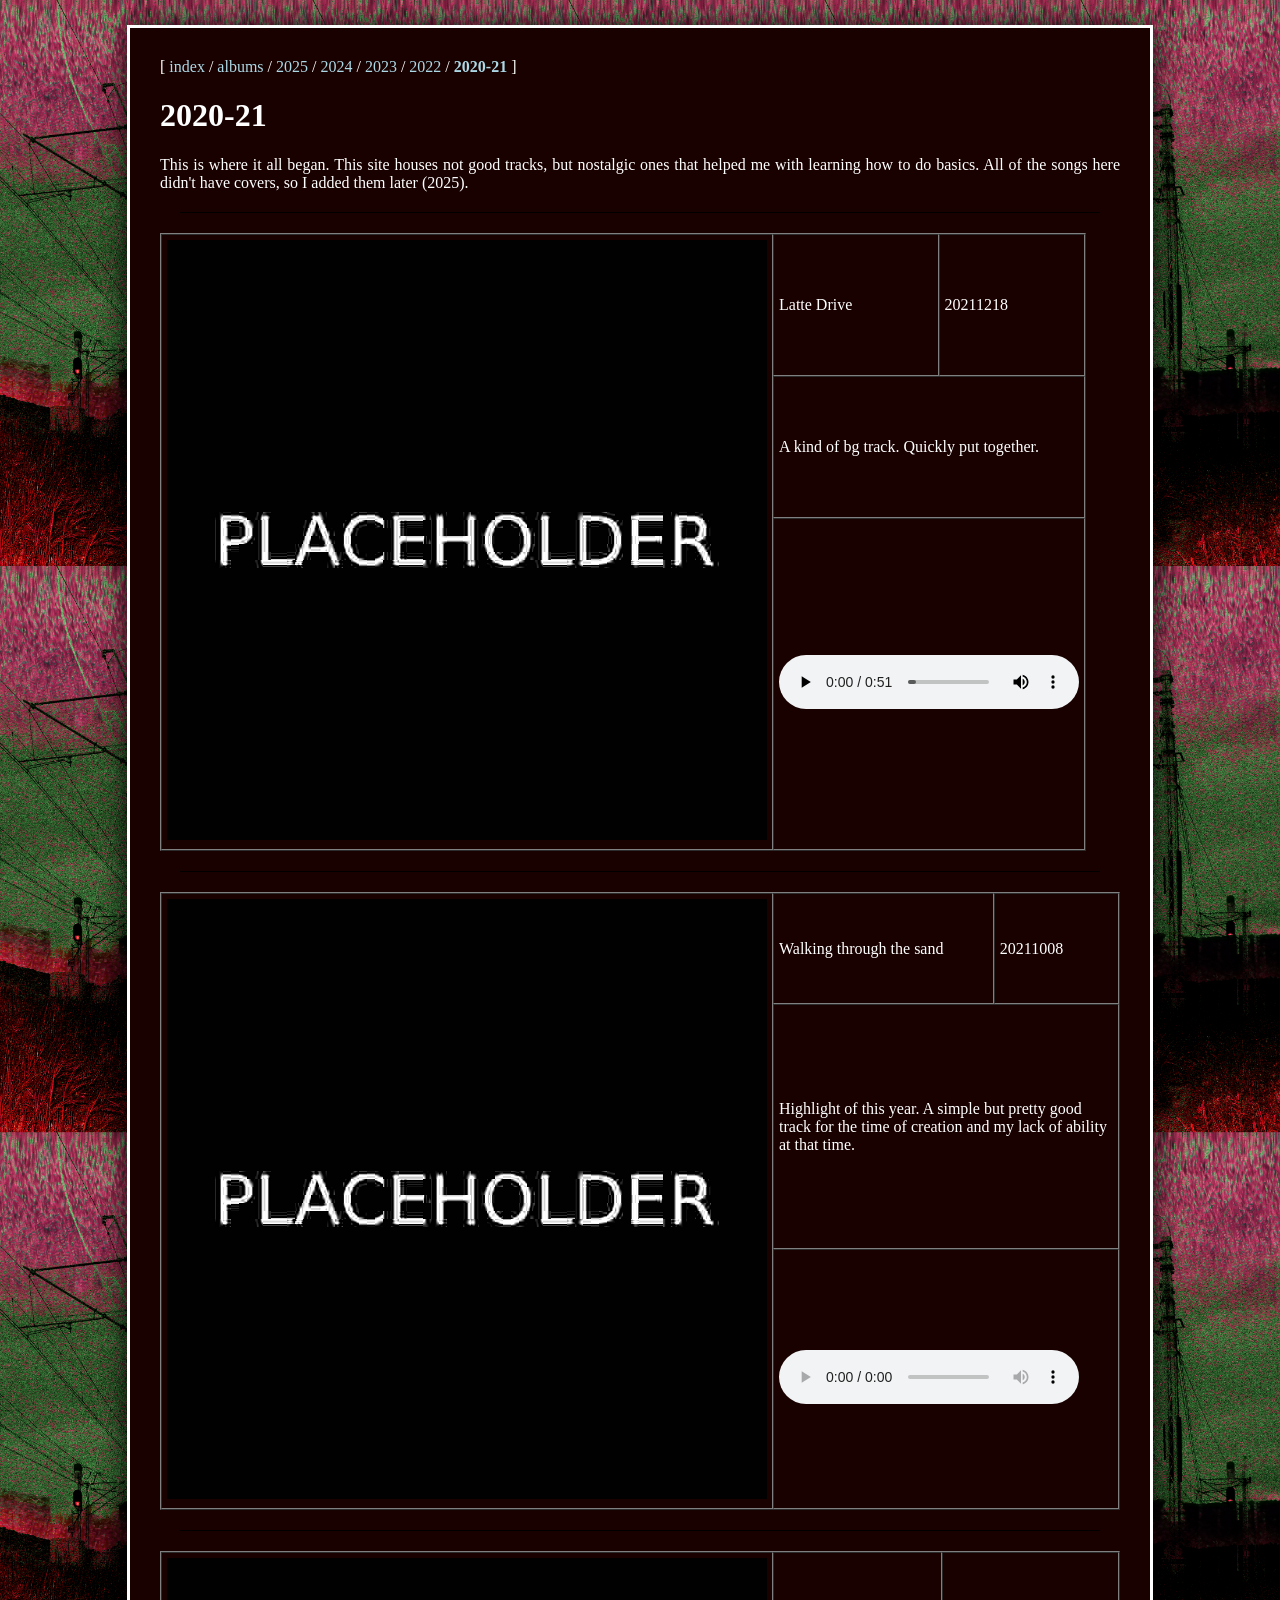
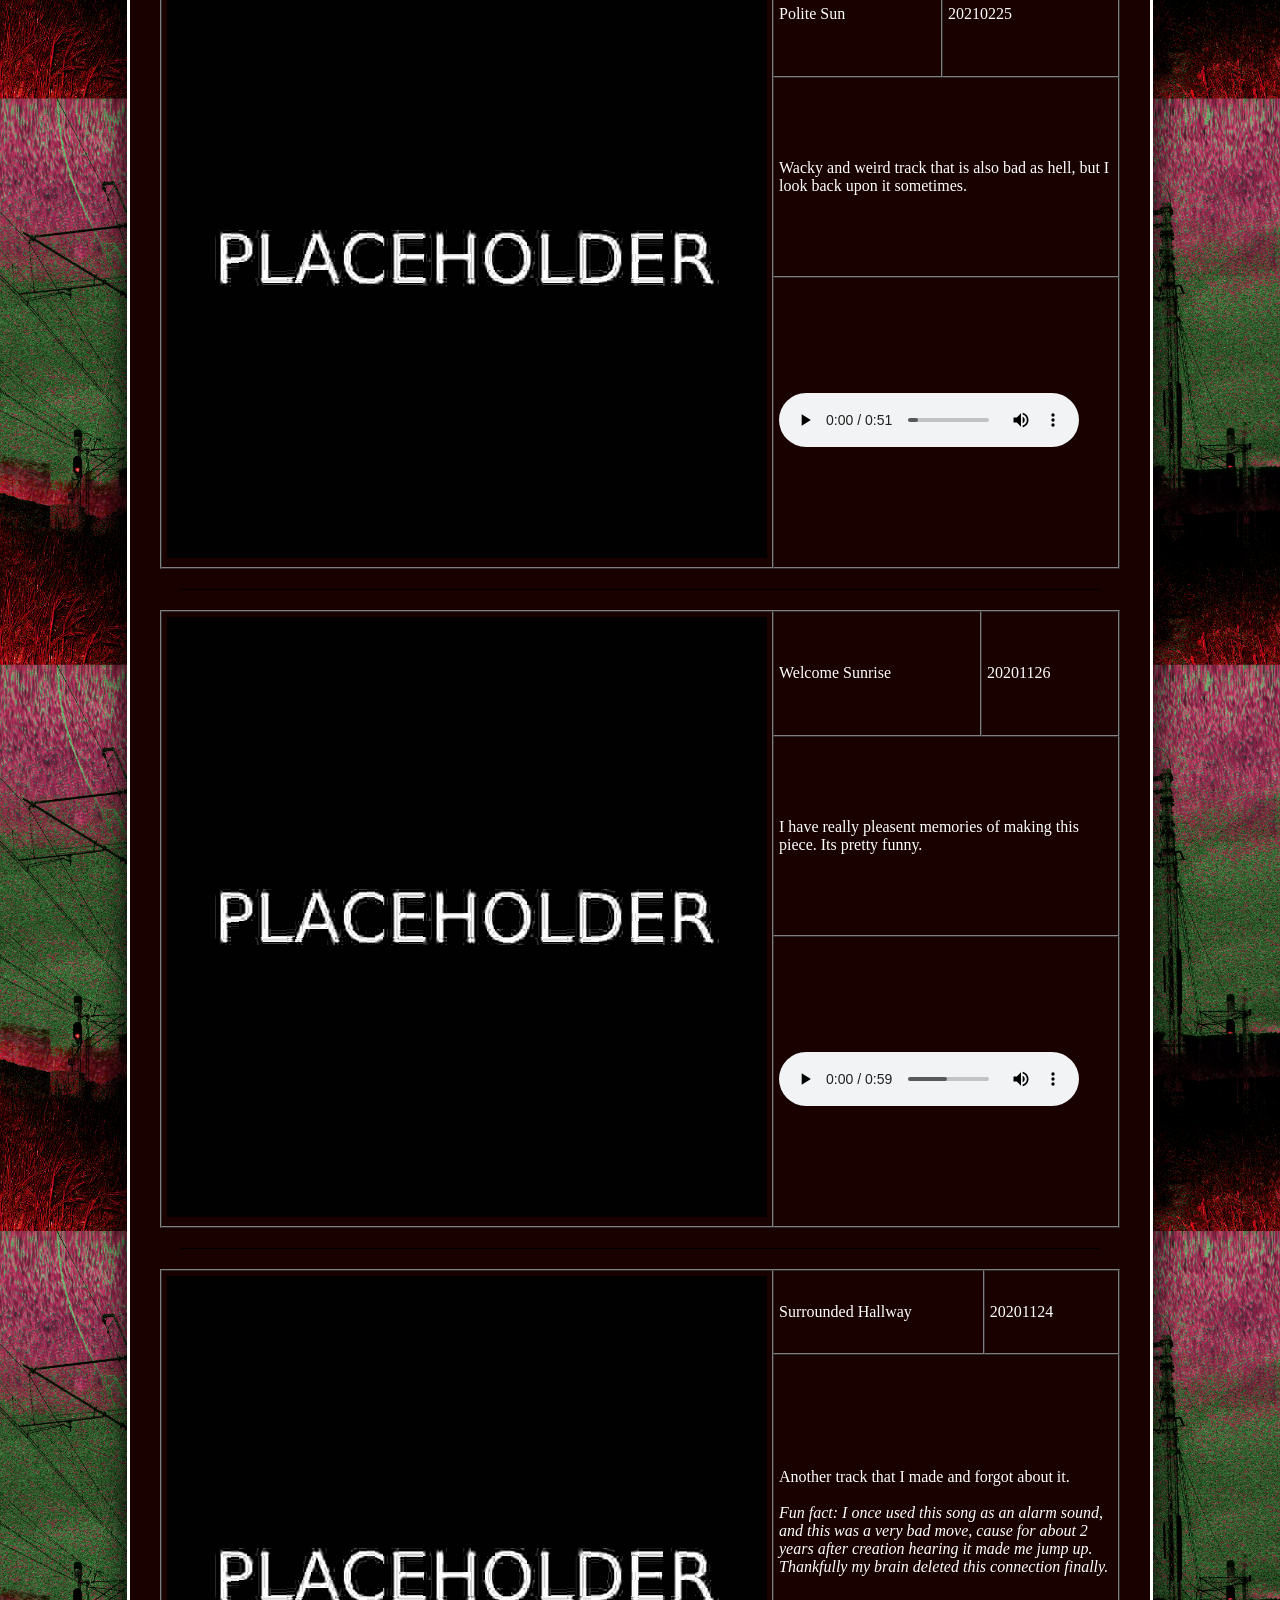
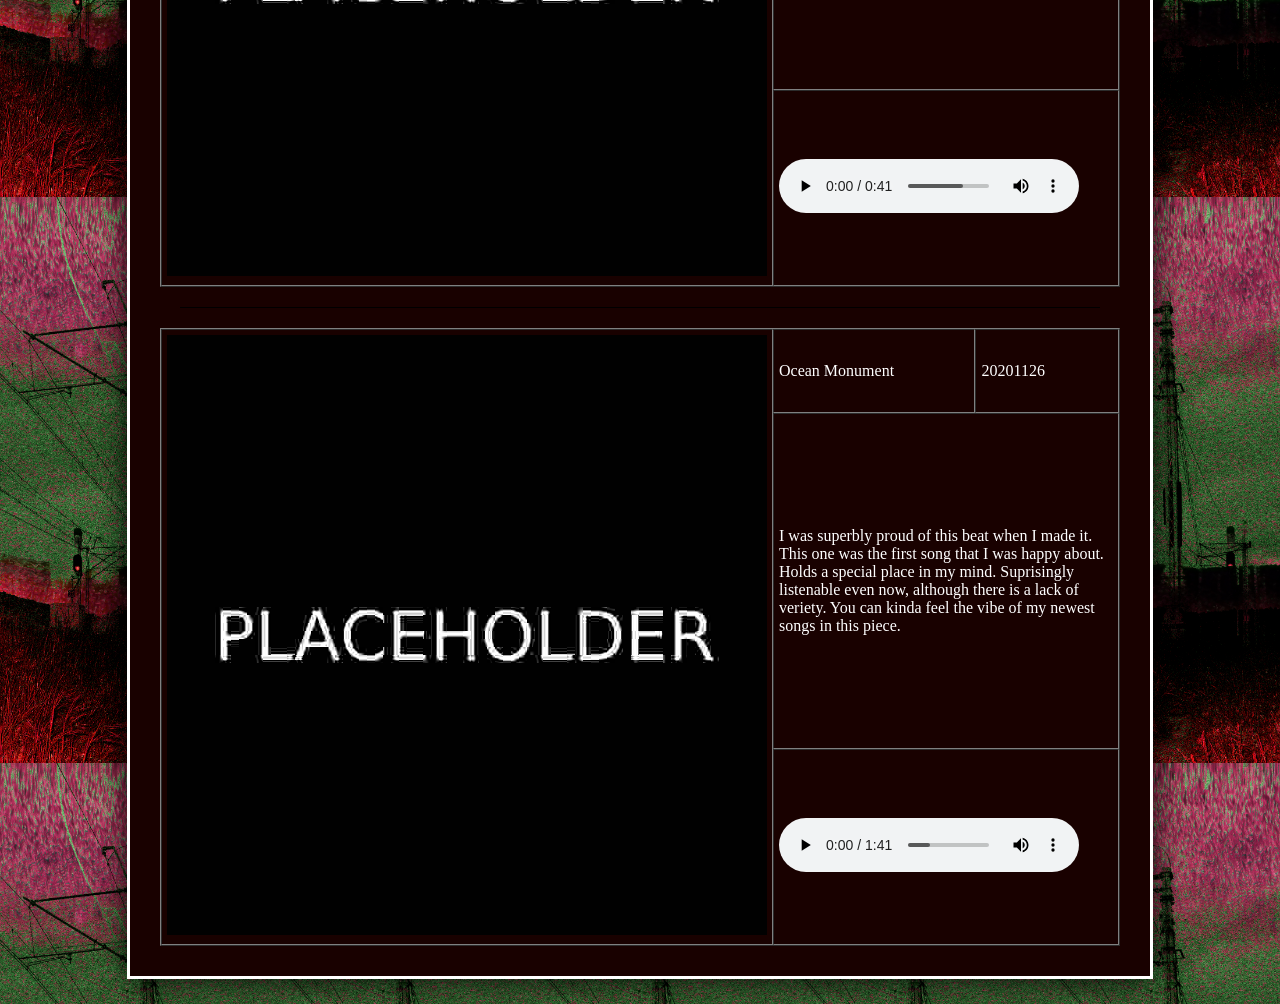
==== 2021.html @ aa11f35a "update" ====
<!doctype html>
<html class="no-js" lang="">
    <head>
        <meta charset="utf-8">
        <meta http-equiv="x-ua-compatible" content="ie=edge">
        <title>2025 Music</title>
        <meta name="description" content="">
        <meta name="viewport" content="width=device-width, initial-scale=1">

        <link rel="apple-touch-icon" href="/apple-touch-icon.png">
        <link rel="stylesheet" href="years.css">
        <!-- Place favicon.ico in the root directory -->

    </head>

    <style>
     body { background-image: url("/bg/21.jpg"); background-repeat: repeat; background-size: 20% auto; }
     #container { background-color: #190100; }
    </style>

    <body>
        <div id="container">
            <div id="nav">
                [ <a href="/index.html">index</a> /
                <a href="/albums.html">albums</a> /
                <a href="/2025.html">2025</a> /
                <a href="/2024.html">2024</a> /
                <a href="/2023.html">2023</a> /
                <a href="/2022.html">2022</a> /
                <a href="/2021.html"><b>2020-21</b></a> ]
            </div>

            <div id="header"><h1>2020-21</h1></div>
            <p id="thoughts">This is where it all began. This site houses not good tracks, but nostalgic ones that helped me with learning how to do basics. All of the songs here didn't have covers, so I added them later (2025).</p>

            <hr>

            <table border="1" cellspacing="0" cellpadding="5" id="db">
                <tr><td rowspan="3"><img src="/covers/placeholder.jpg" width="600" height="600"></td>
                    <td>Latte Drive</td>
                    <td>20211218</td></tr>
                <tr><td colspan="2">A kind of bg track. Quickly put together.</td></tr>
                <tr><td colspan="2">
                    <audio controls>
                        <source src="/songs/2021/ld.wav" type="audio/mpeg">
                        Audio not working.
                    </audio>
                </td></tr>
            </table>

            <hr>

            <table border="1" cellspacing="0" cellpadding="5">
                <tr><td rowspan="3"><img src="/covers/placeholder.jpg" width="600" height="600"></td>
                    <td>Walking through the sand</td>
                    <td>20211008</td></tr>
                <tr><td colspan="2">Highlight of this year. A simple but pretty good track for the time of creation and my lack of ability at that time.</td></tr>
                <tr><td colspan="2">
                    <audio controls>
                        <source src="/songs/2021/wtts.wav" type="audio/mpeg">
                        Audio not working.
                    </audio>
                </td></tr>
            </table>

            <hr>

            <table border="1" cellspacing="0" cellpadding="5">
                <tr><td rowspan="3"><img src="/covers/placeholder.jpg" width="600" height="600"></td>
                    <td>Polite Sun</td>
                    <td>20210225</td></tr>
                <tr><td colspan="2">Wacky and weird track that is also bad as hell, but I look back upon it sometimes.</td></tr>
                <tr><td colspan="2">
                    <audio controls>
                        <source src="/songs/2021/ps.mp3" type="audio/mpeg">
                        Audio not working.
                    </audio>
                </td></tr>
            </table>

            <hr>

            <table border="1" cellspacing="0" cellpadding="5">
                <tr><td rowspan="3"><img src="/covers/placeholder.jpg" width="600" height="600"></td>
                    <td>Welcome Sunrise</td>
                    <td>20201126</td></tr>
                <tr><td colspan="2">I have really pleasent memories of making this piece. Its pretty funny.</td></tr>
                <tr><td colspan="2">
                    <audio controls>
                        <source src="/songs/2021/ws.mp3" type="audio/mpeg">
                        Audio not working.
                    </audio>
                </td></tr>
            </table>

            <hr>

            <table border="1" cellspacing="0" cellpadding="5">
                <tr><td rowspan="3"><img src="/covers/placeholder.jpg" width="600" height="600"></td>
                    <td>Surrounded Hallway</td>
                    <td>20201124</td></tr>
                <tr><td colspan="2">Another track that I made and forgot about it.<br><br><em>Fun fact: I once used this song as an alarm sound, and this was a very bad move, cause for about 2 years after creation hearing it made me jump up. Thankfully my brain deleted this connection finally.</em></td></tr>
                <tr><td colspan="2">
                    <audio controls>
                        <source src="/songs/2021/sh.mp3" type="audio/mpeg">
                        Audio not working.
                    </audio>
                </td></tr>
            </table>

            <hr>

            <table border="1" cellspacing="0" cellpadding="5">
                <tr><td rowspan="3"><img src="/covers/placeholder.jpg" width="600" height="600"></td>
                    <td>Ocean Monument</td>
                    <td>20201126</td></tr>
                <tr><td colspan="2">I was superbly proud of this beat when I made it. This one was the first song that I was happy about. Holds a special place in my mind. Suprisingly listenable even now, although there is a lack of veriety. You can kinda feel the vibe of my newest songs in this piece.</td></tr>
                <tr><td colspan="2">
                    <audio controls>
                        <source src="/songs/2021/om.mp3" type="audio/mpeg">
                        Audio not working.
                    </audio>
                </td></tr>
            </table>
        </div>
    </body>
</html>
---- years.css ----
html, body, div { margin: 0; padding: 0; border: 0 none; }
#container { width: 960px; padding: 30px; margin: 25px auto; background-color: black; color: white; border: 3px solid #fff; box-shadow: 0 0 30px 0 black; }
body { background-image: url("./kirby1.jpg"); background-repeat: repeat; }
hr { border: 0; border-top: 1px solid black; margin: 20px; }

#thoughts { text-align: justify; }
a { text-decoration: none; color: lightblue; }
a:hover { font-style: italic; }
a:visited { color: lightblue; text-decoration: inherit; }
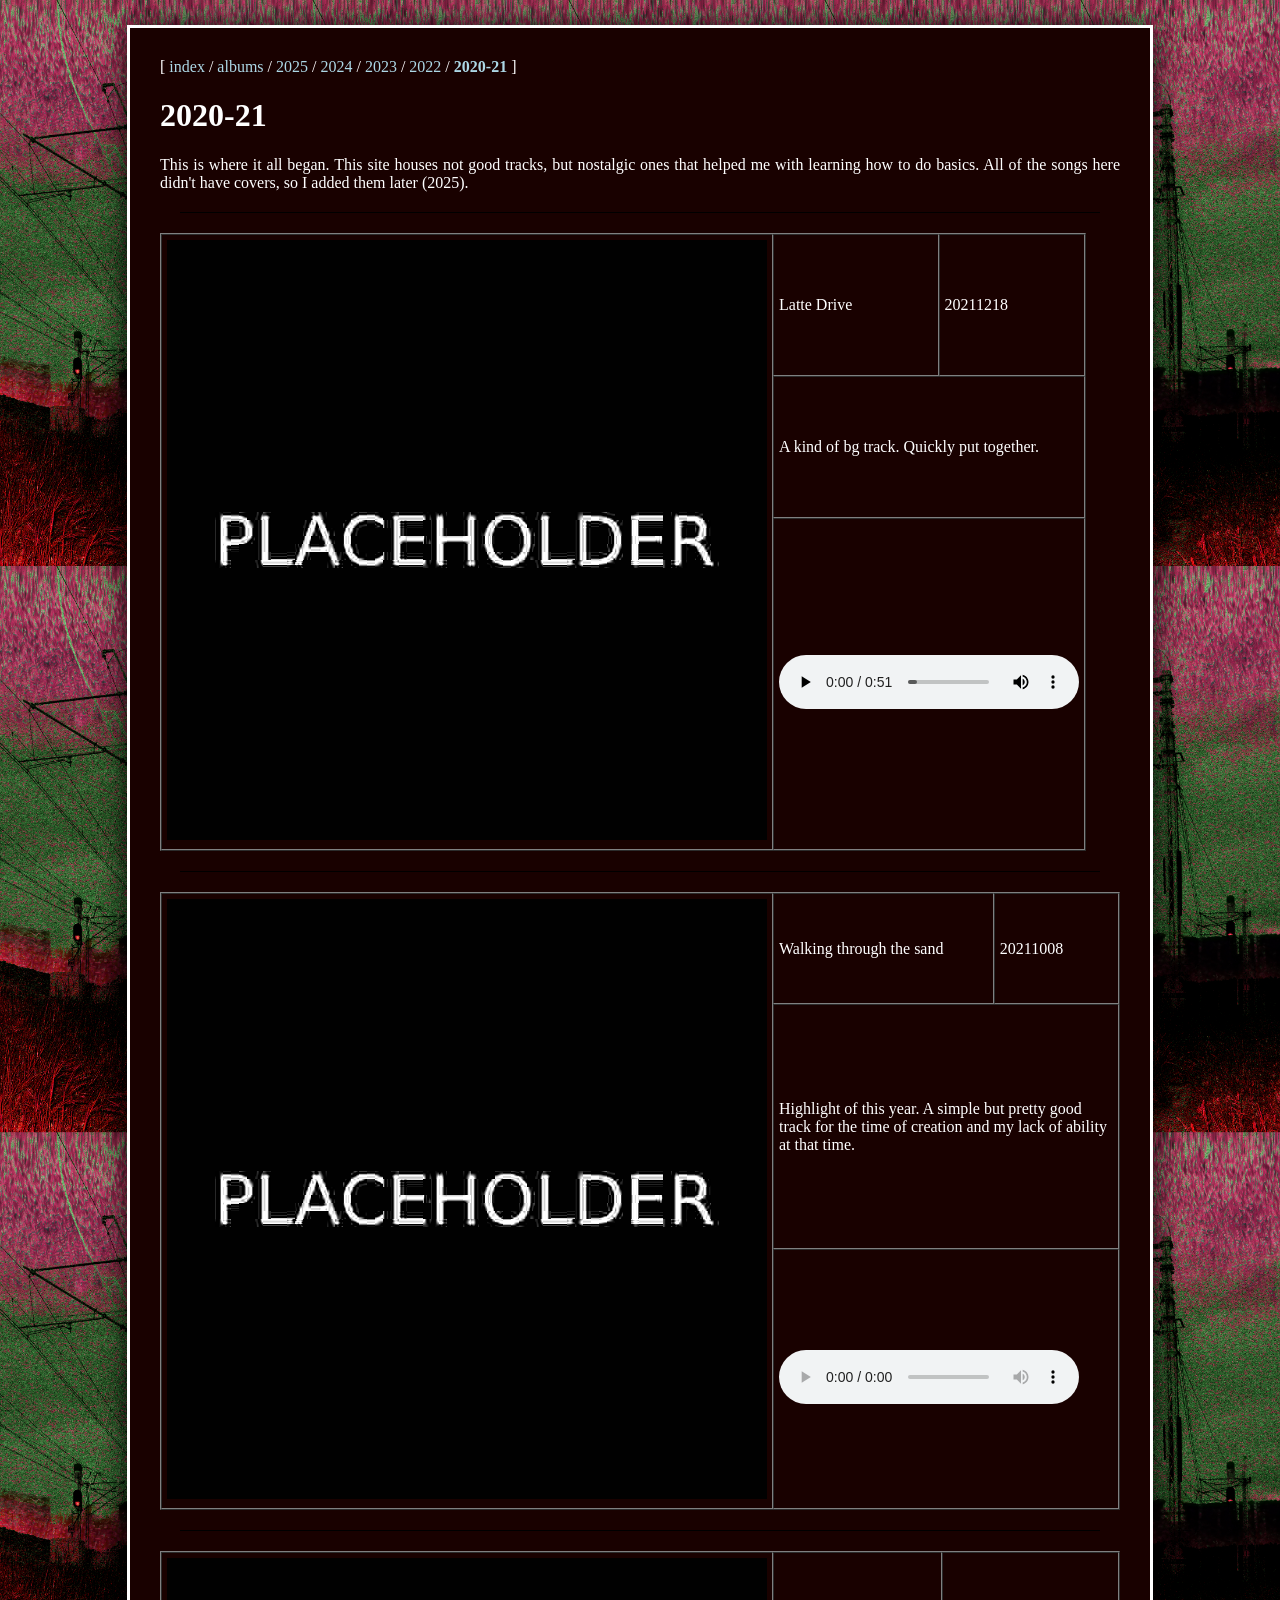
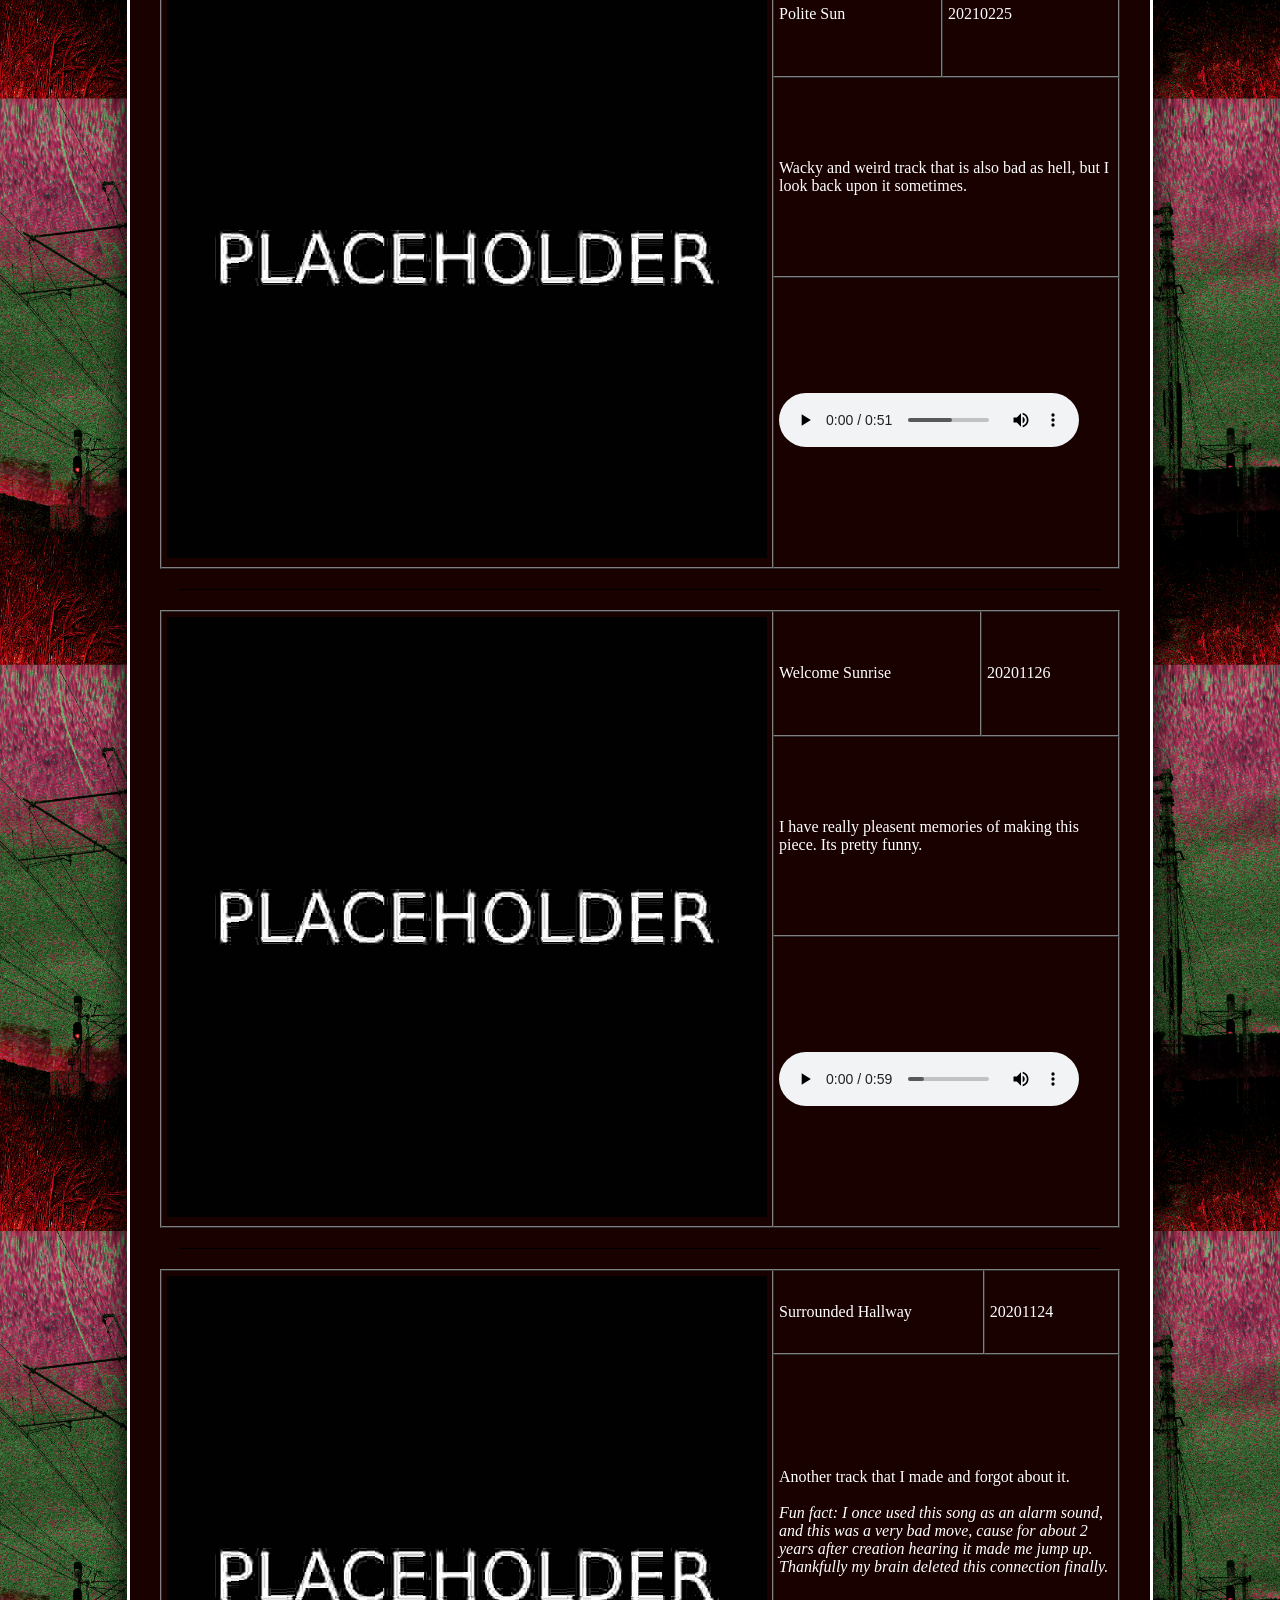
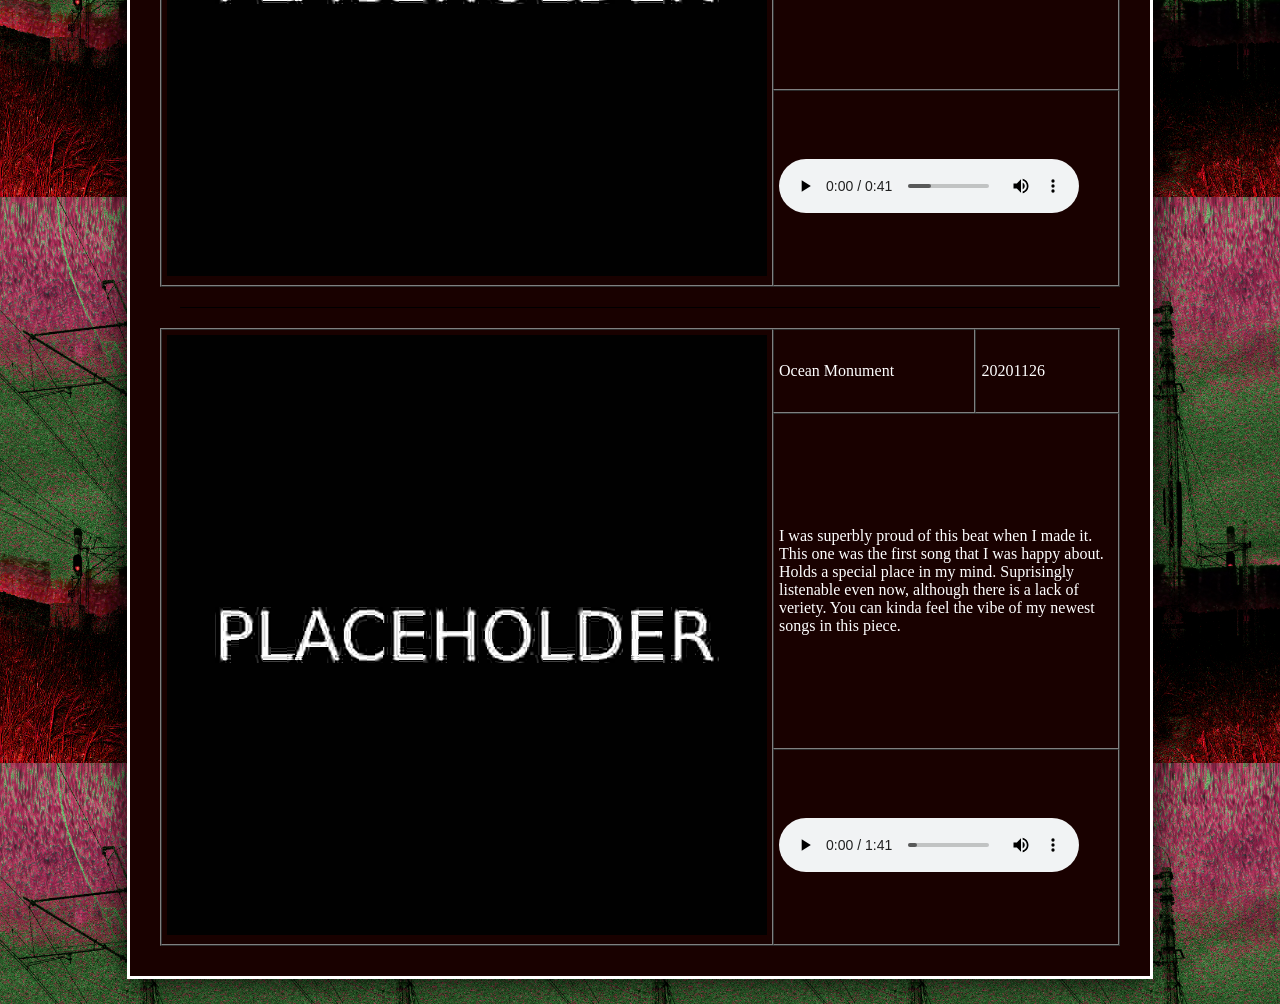
==== commit 5406449a: "fix" ====
--- a/2021.html
+++ b/2021.html
@@ -21,13 +21,13 @@
     <body>
         <div id="container">
             <div id="nav">
-                [ <a href="/index.html">index</a> /
-                <a href="/albums.html">albums</a> /
-                <a href="/2025.html">2025</a> /
-                <a href="/2024.html">2024</a> /
-                <a href="/2023.html">2023</a> /
-                <a href="/2022.html">2022</a> /
-                <a href="/2021.html"><b>2020-21</b></a> ]
+                [ <a href="./index.html">index</a> /
+                <a href="./albums.html">albums</a> /
+                <a href="./2025.html">2025</a> /
+                <a href="./2024.html">2024</a> /
+                <a href="./2023.html">2023</a> /
+                <a href="./2022.html">2022</a> /
+                <a href="./2021.html"><b>2020-21</b></a> ]
             </div>
 
             <div id="header"><h1>2020-21</h1></div>
@@ -36,13 +36,13 @@
             <hr>
 
             <table border="1" cellspacing="0" cellpadding="5" id="db">
-                <tr><td rowspan="3"><img src="/covers/placeholder.jpg" width="600" height="600"></td>
+                <tr><td rowspan="3"><img src="./covers/placeholder.jpg" width="600" height="600"></td>
                     <td>Latte Drive</td>
                     <td>20211218</td></tr>
                 <tr><td colspan="2">A kind of bg track. Quickly put together.</td></tr>
                 <tr><td colspan="2">
                     <audio controls>
-                        <source src="/songs/2021/ld.wav" type="audio/mpeg">
+                        <source src="./songs/2021/ld.wav" type="audio/mpeg">
                         Audio not working.
                     </audio>
                 </td></tr>
@@ -51,13 +51,13 @@
             <hr>
 
             <table border="1" cellspacing="0" cellpadding="5">
-                <tr><td rowspan="3"><img src="/covers/placeholder.jpg" width="600" height="600"></td>
+                <tr><td rowspan="3"><img src="./covers/placeholder.jpg" width="600" height="600"></td>
                     <td>Walking through the sand</td>
                     <td>20211008</td></tr>
                 <tr><td colspan="2">Highlight of this year. A simple but pretty good track for the time of creation and my lack of ability at that time.</td></tr>
                 <tr><td colspan="2">
                     <audio controls>
-                        <source src="/songs/2021/wtts.wav" type="audio/mpeg">
+                        <source src="./songs/2021/wtts.wav" type="audio/mpeg">
                         Audio not working.
                     </audio>
                 </td></tr>
@@ -66,13 +66,13 @@
             <hr>
 
             <table border="1" cellspacing="0" cellpadding="5">
-                <tr><td rowspan="3"><img src="/covers/placeholder.jpg" width="600" height="600"></td>
+                <tr><td rowspan="3"><img src="./covers/placeholder.jpg" width="600" height="600"></td>
                     <td>Polite Sun</td>
                     <td>20210225</td></tr>
                 <tr><td colspan="2">Wacky and weird track that is also bad as hell, but I look back upon it sometimes.</td></tr>
                 <tr><td colspan="2">
                     <audio controls>
-                        <source src="/songs/2021/ps.mp3" type="audio/mpeg">
+                        <source src="./songs/2021/ps.mp3" type="audio/mpeg">
                         Audio not working.
                     </audio>
                 </td></tr>
@@ -81,13 +81,13 @@
             <hr>
 
             <table border="1" cellspacing="0" cellpadding="5">
-                <tr><td rowspan="3"><img src="/covers/placeholder.jpg" width="600" height="600"></td>
+                <tr><td rowspan="3"><img src="./covers/placeholder.jpg" width="600" height="600"></td>
                     <td>Welcome Sunrise</td>
                     <td>20201126</td></tr>
                 <tr><td colspan="2">I have really pleasent memories of making this piece. Its pretty funny.</td></tr>
                 <tr><td colspan="2">
                     <audio controls>
-                        <source src="/songs/2021/ws.mp3" type="audio/mpeg">
+                        <source src="./songs/2021/ws.mp3" type="audio/mpeg">
                         Audio not working.
                     </audio>
                 </td></tr>
@@ -96,13 +96,13 @@
             <hr>
 
             <table border="1" cellspacing="0" cellpadding="5">
-                <tr><td rowspan="3"><img src="/covers/placeholder.jpg" width="600" height="600"></td>
+                <tr><td rowspan="3"><img src="./covers/placeholder.jpg" width="600" height="600"></td>
                     <td>Surrounded Hallway</td>
                     <td>20201124</td></tr>
                 <tr><td colspan="2">Another track that I made and forgot about it.<br><br><em>Fun fact: I once used this song as an alarm sound, and this was a very bad move, cause for about 2 years after creation hearing it made me jump up. Thankfully my brain deleted this connection finally.</em></td></tr>
                 <tr><td colspan="2">
                     <audio controls>
-                        <source src="/songs/2021/sh.mp3" type="audio/mpeg">
+                        <source src="./songs/2021/sh.mp3" type="audio/mpeg">
                         Audio not working.
                     </audio>
                 </td></tr>
@@ -111,13 +111,13 @@
             <hr>
 
             <table border="1" cellspacing="0" cellpadding="5">
-                <tr><td rowspan="3"><img src="/covers/placeholder.jpg" width="600" height="600"></td>
+                <tr><td rowspan="3"><img src="./covers/placeholder.jpg" width="600" height="600"></td>
                     <td>Ocean Monument</td>
                     <td>20201126</td></tr>
                 <tr><td colspan="2">I was superbly proud of this beat when I made it. This one was the first song that I was happy about. Holds a special place in my mind. Suprisingly listenable even now, although there is a lack of veriety. You can kinda feel the vibe of my newest songs in this piece.</td></tr>
                 <tr><td colspan="2">
                     <audio controls>
-                        <source src="/songs/2021/om.mp3" type="audio/mpeg">
+                        <source src="./songs/2021/om.mp3" type="audio/mpeg">
                         Audio not working.
                     </audio>
                 </td></tr>
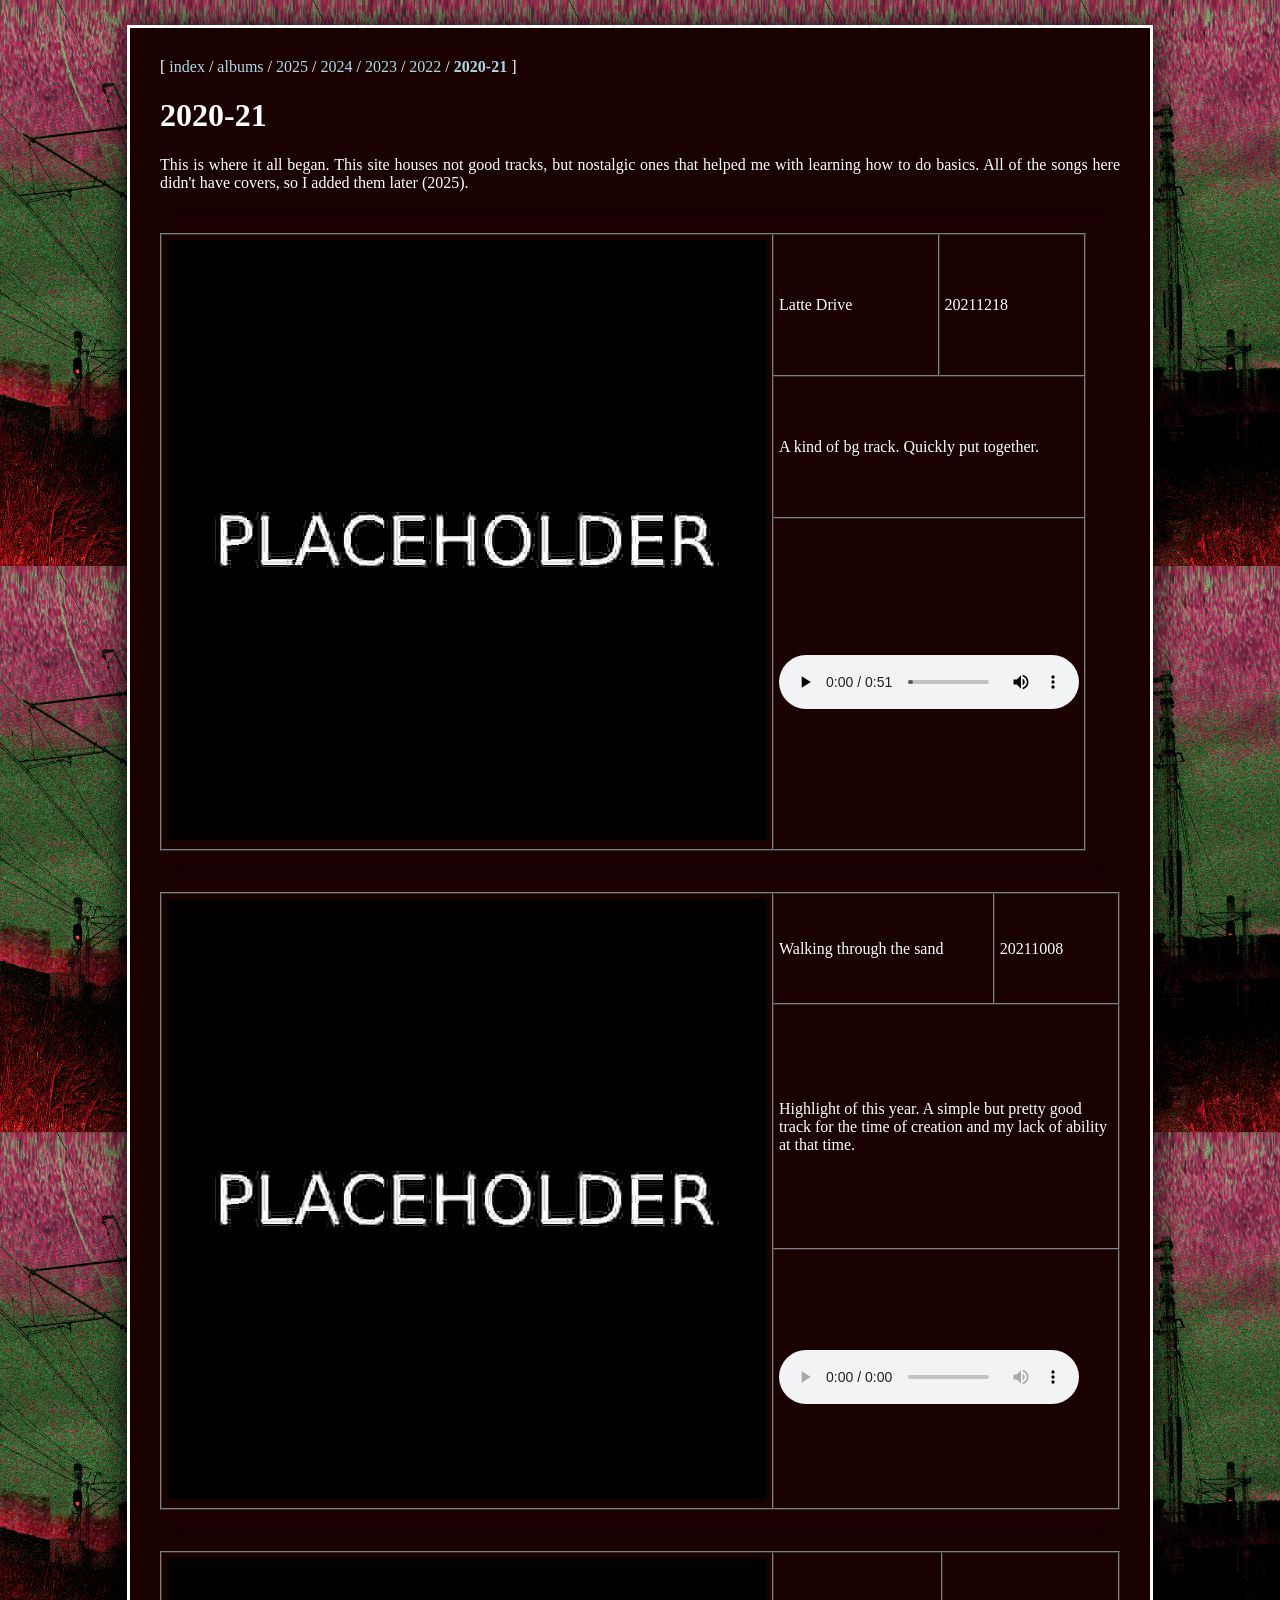
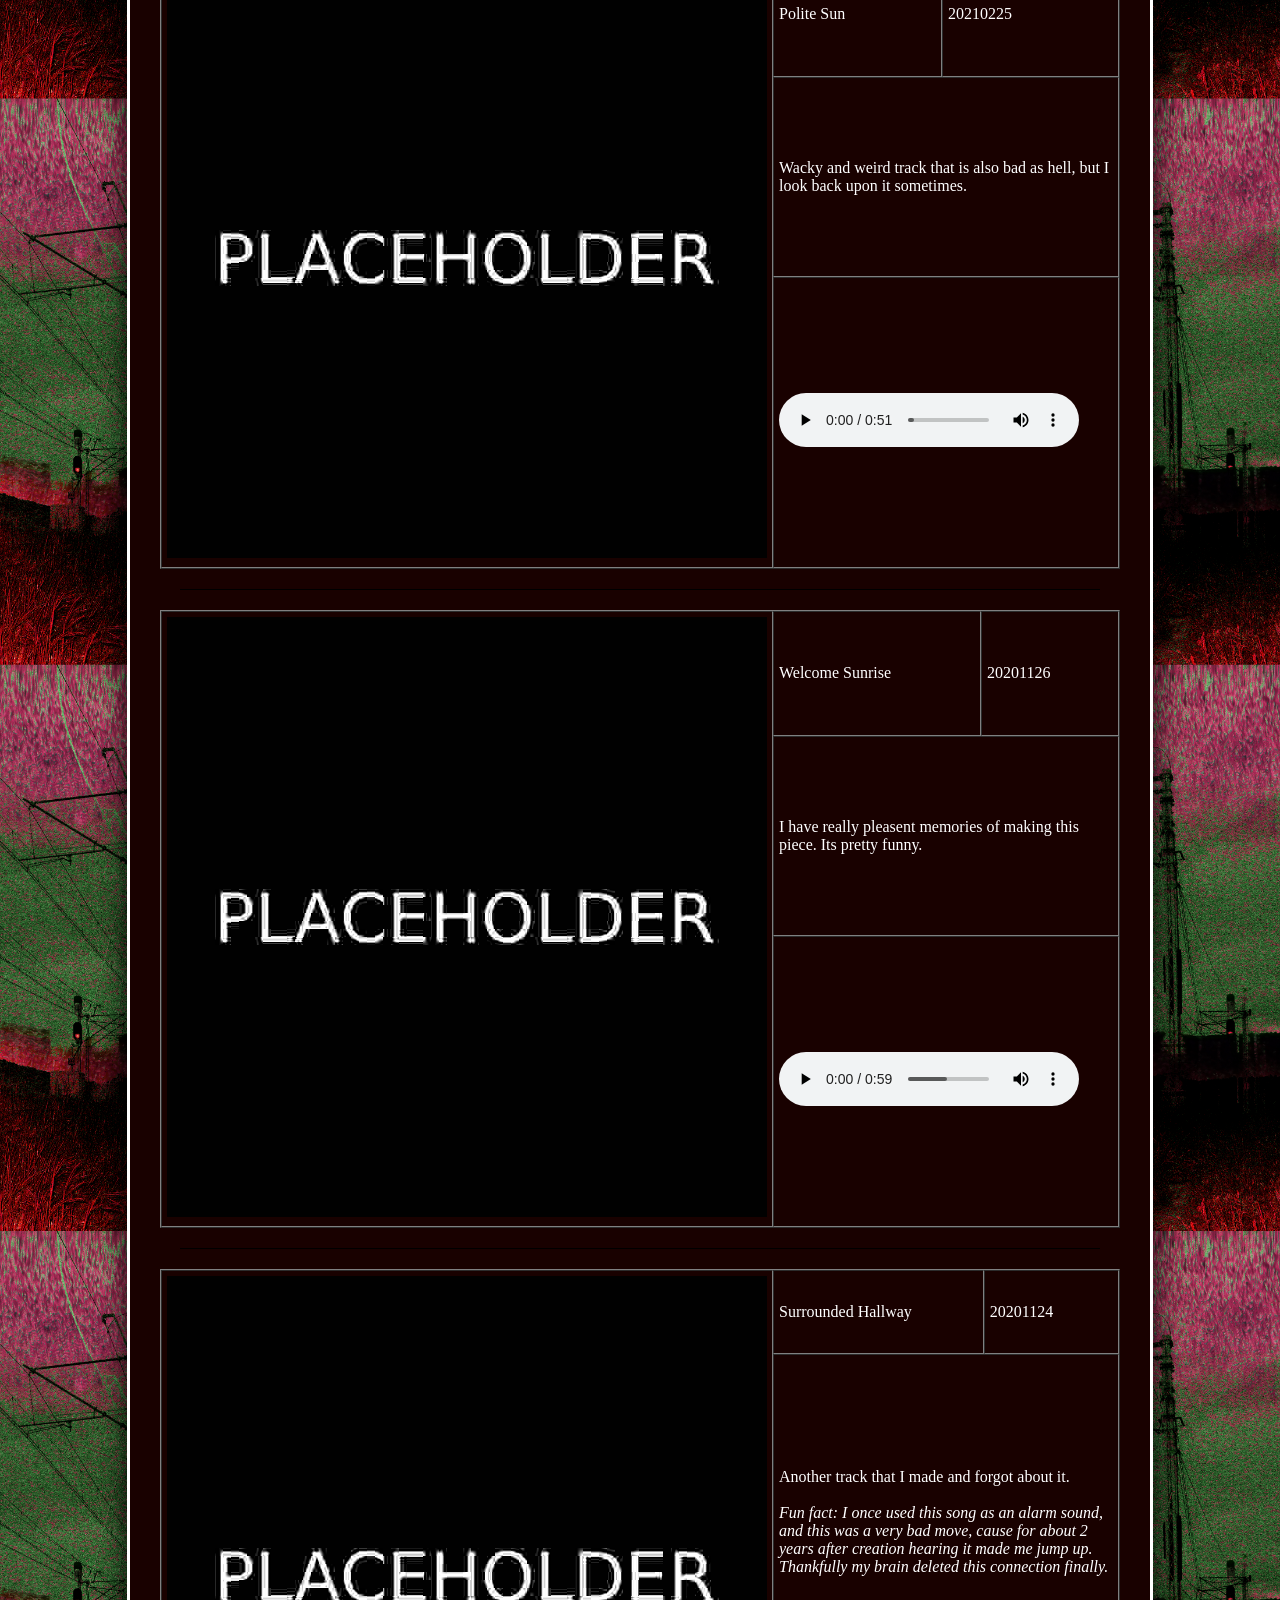
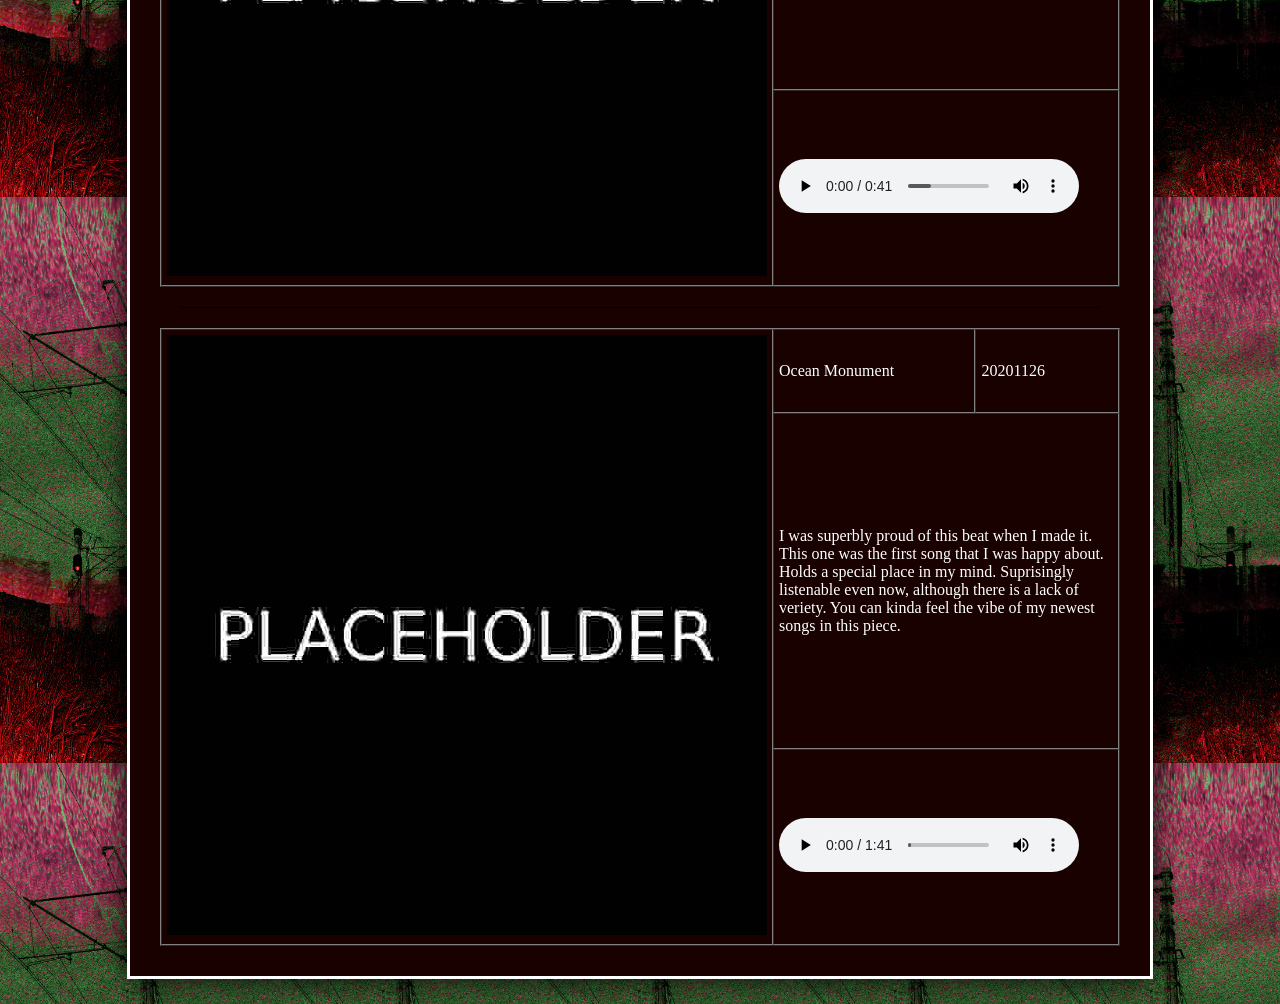
==== commit fd46a3ad: "fix" ====
--- a/2021.html
+++ b/2021.html
@@ -14,7 +14,7 @@
     </head>
 
     <style>
-     body { background-image: url("/bg/21.jpg"); background-repeat: repeat; background-size: 20% auto; }
+     body { background-image: url("./bg/21.jpg"); background-repeat: repeat; background-size: 20% auto; }
      #container { background-color: #190100; }
     </style>
 
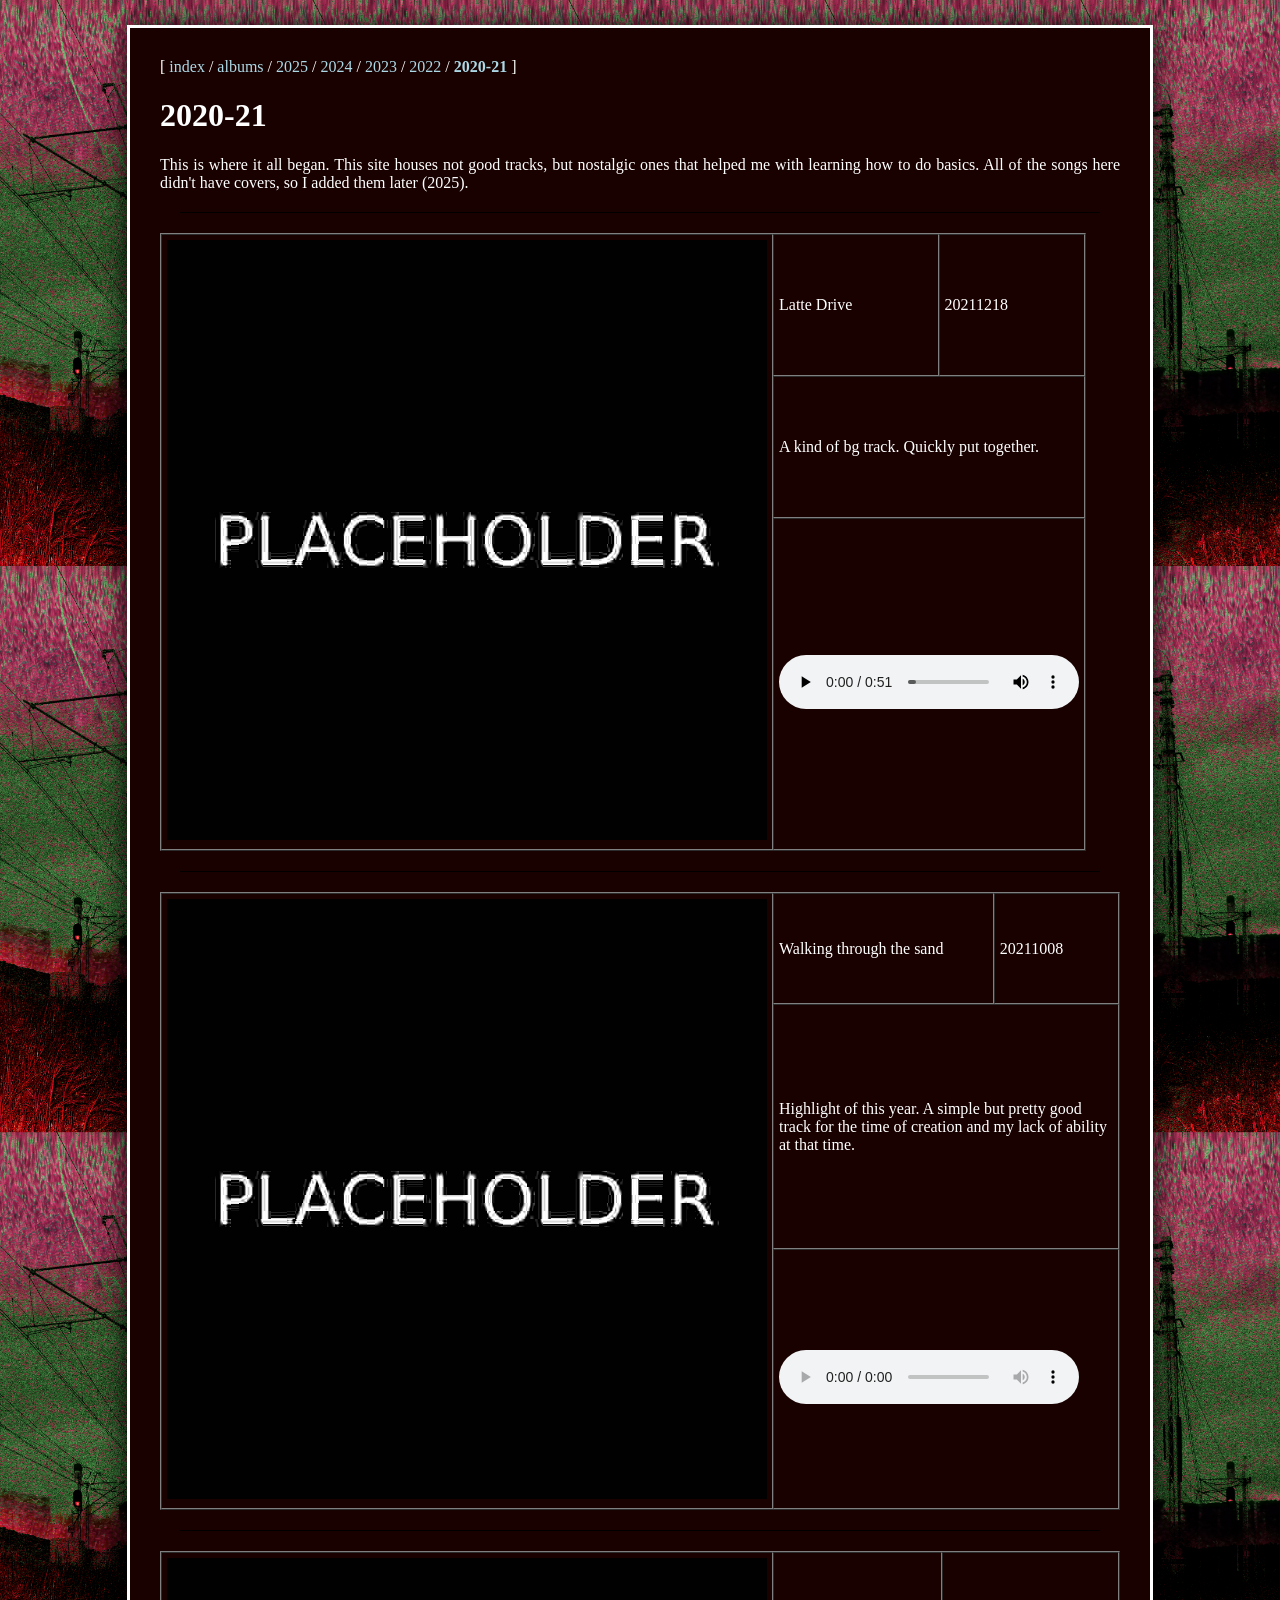
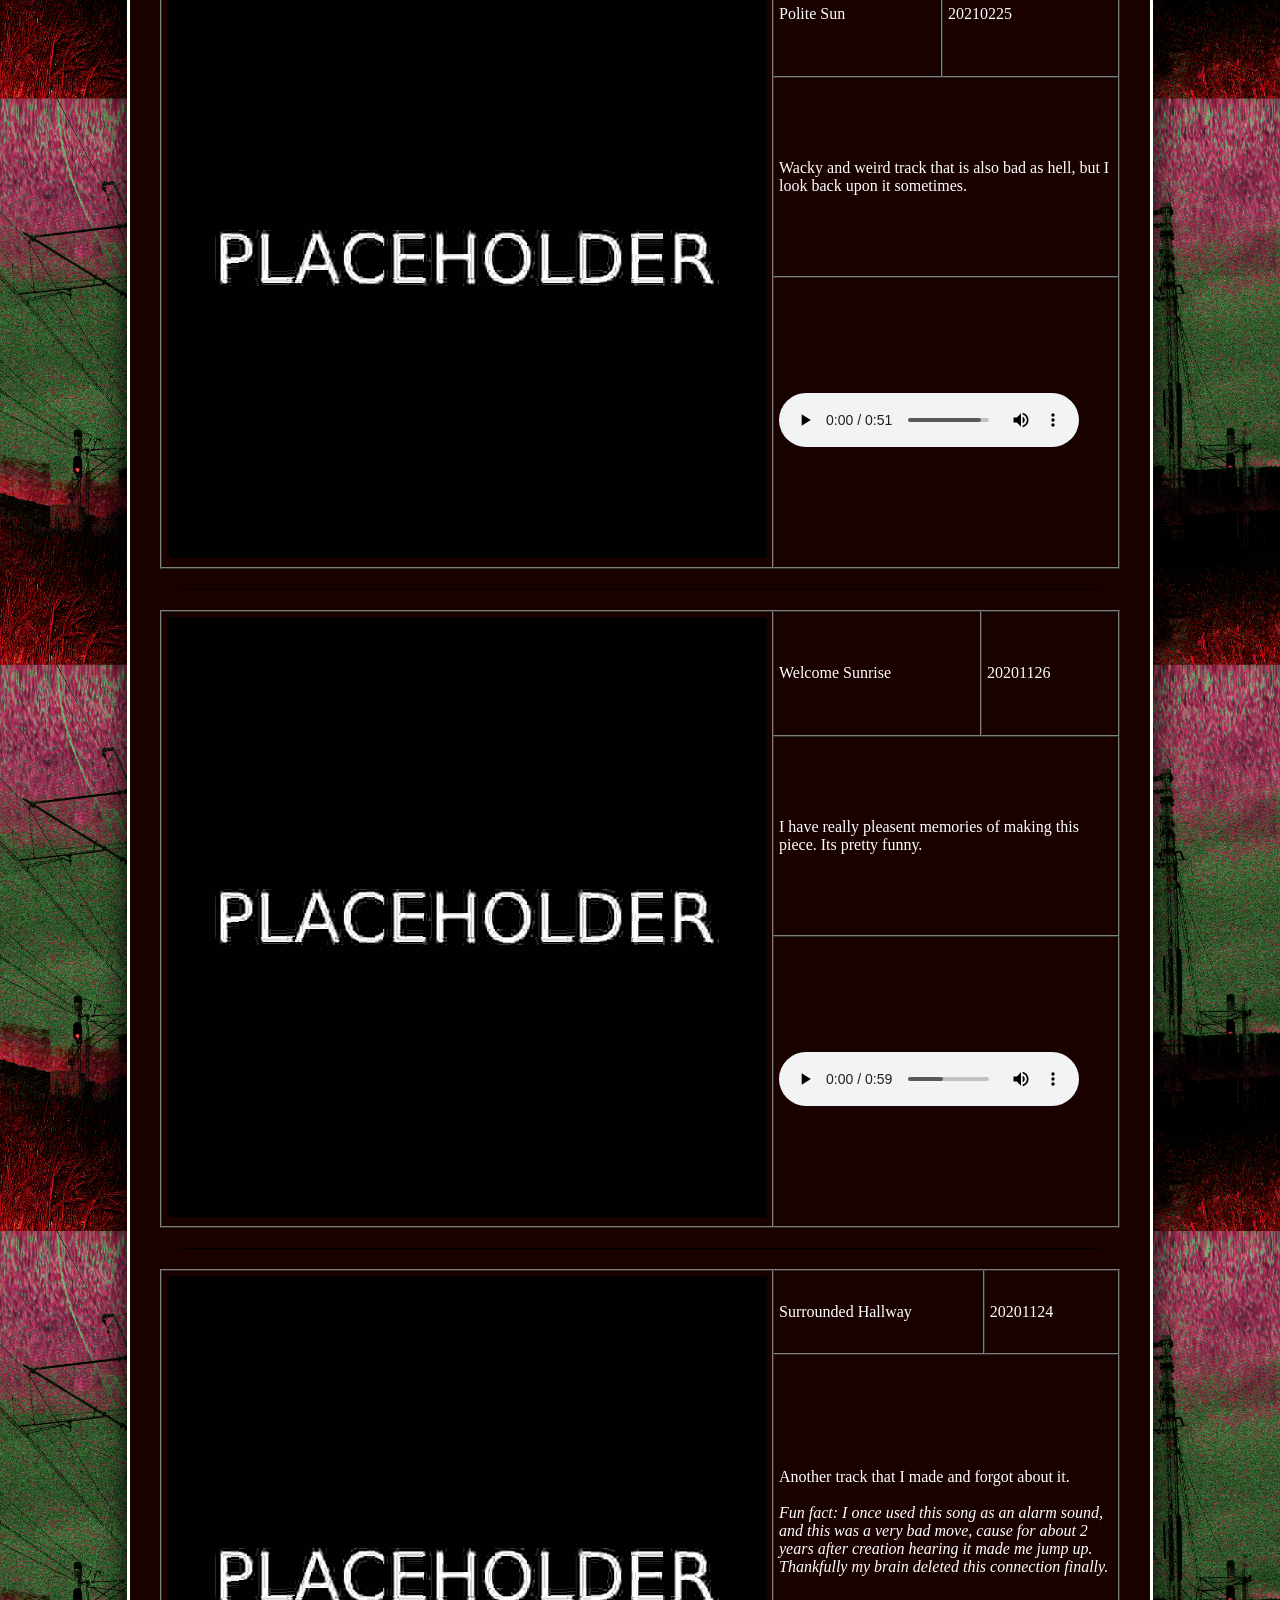
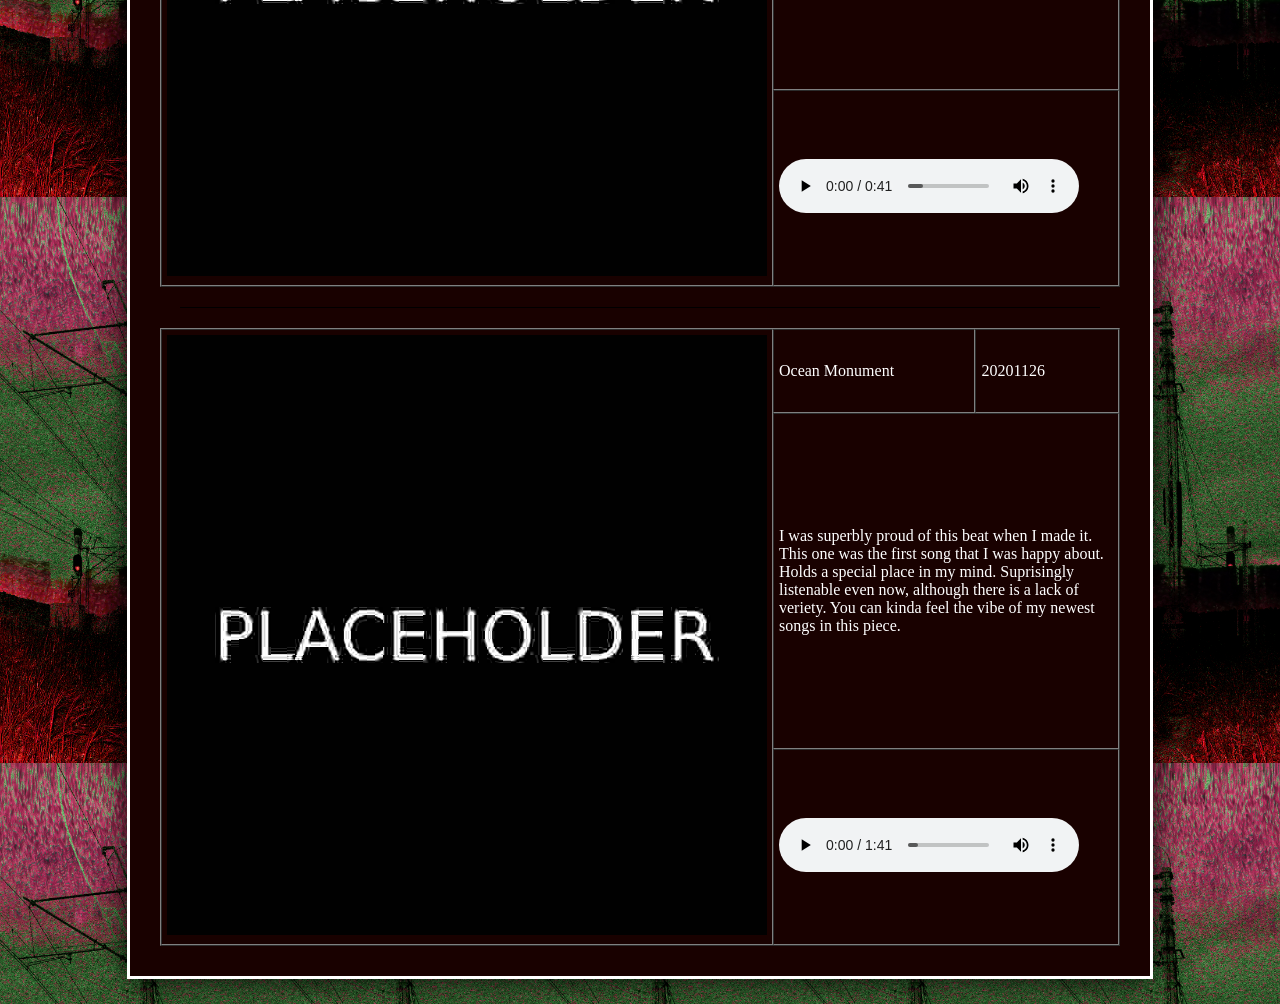
==== commit fbae3dc8: "fix" ====
--- a/2021.html
+++ b/2021.html
@@ -3,7 +3,7 @@
     <head>
         <meta charset="utf-8">
         <meta http-equiv="x-ua-compatible" content="ie=edge">
-        <title>2025 Music</title>
+        <title>2021 Music</title>
         <meta name="description" content="">
         <meta name="viewport" content="width=device-width, initial-scale=1">
 
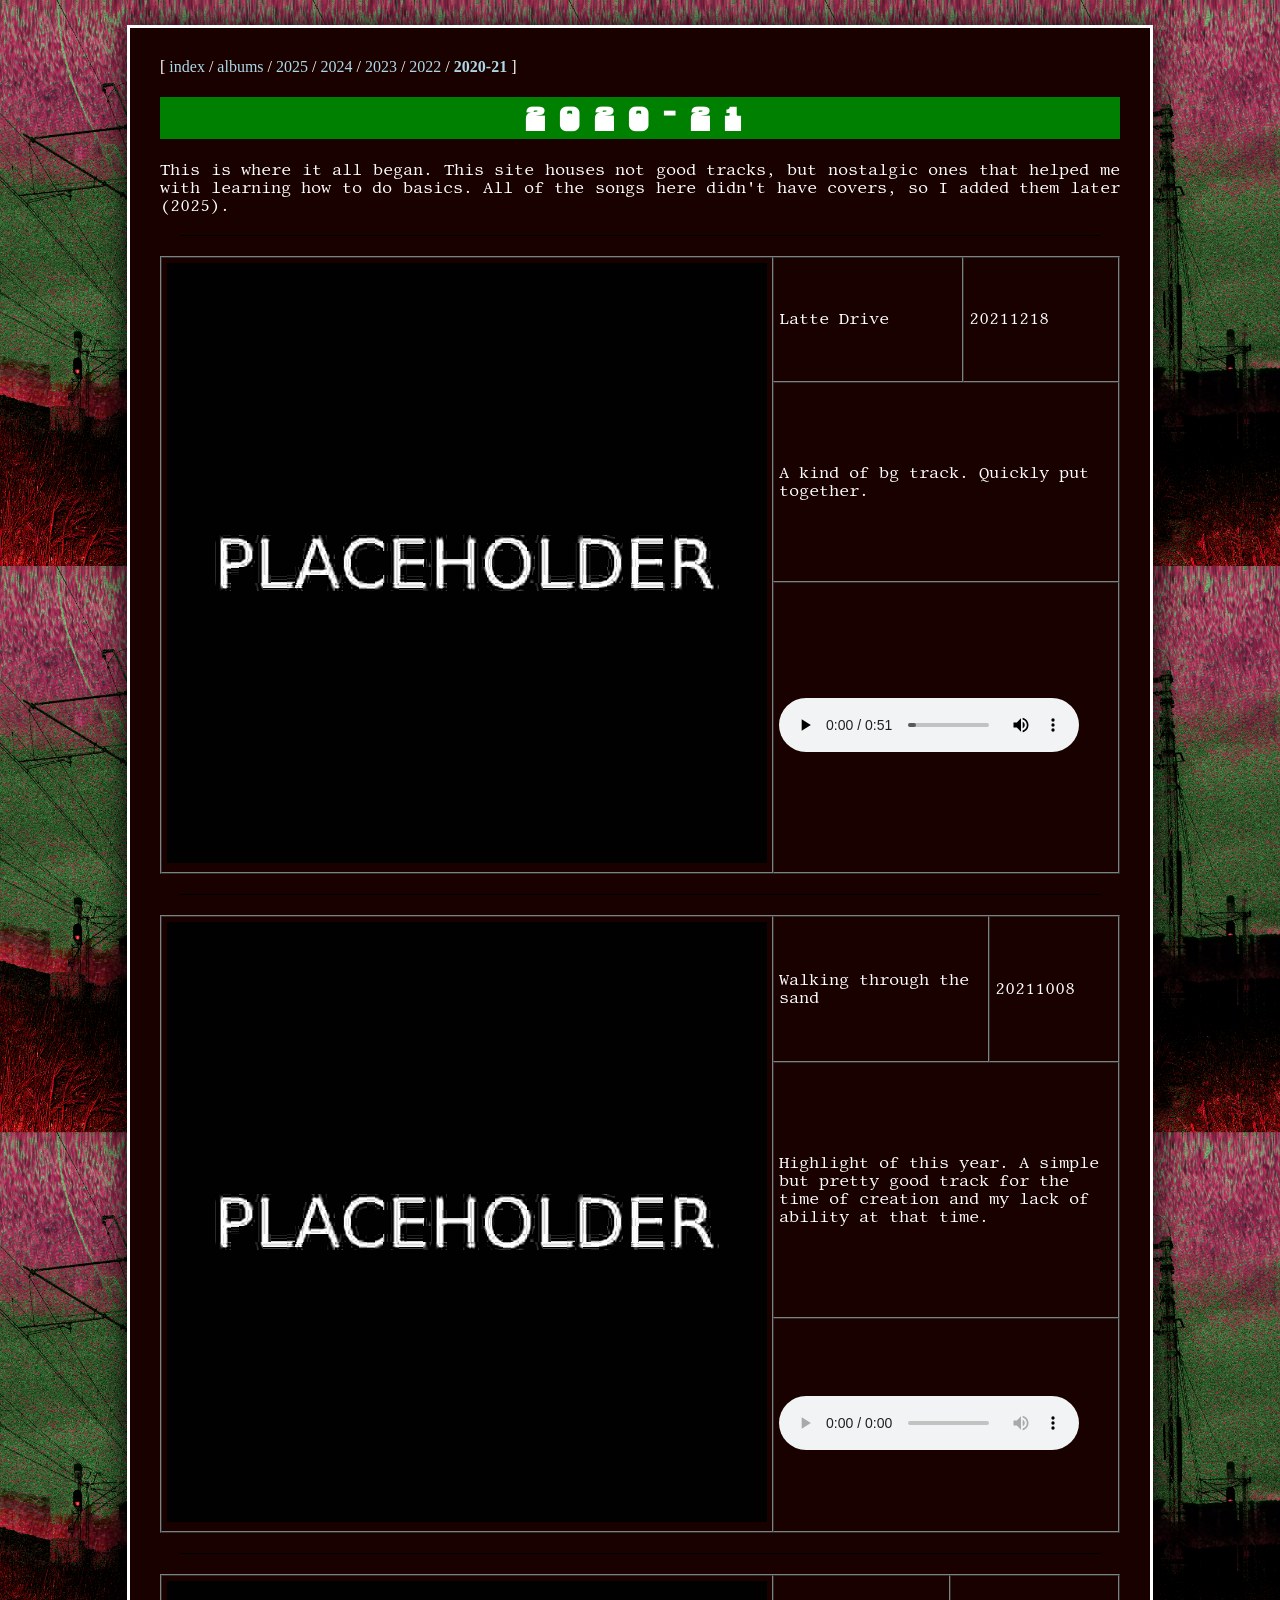
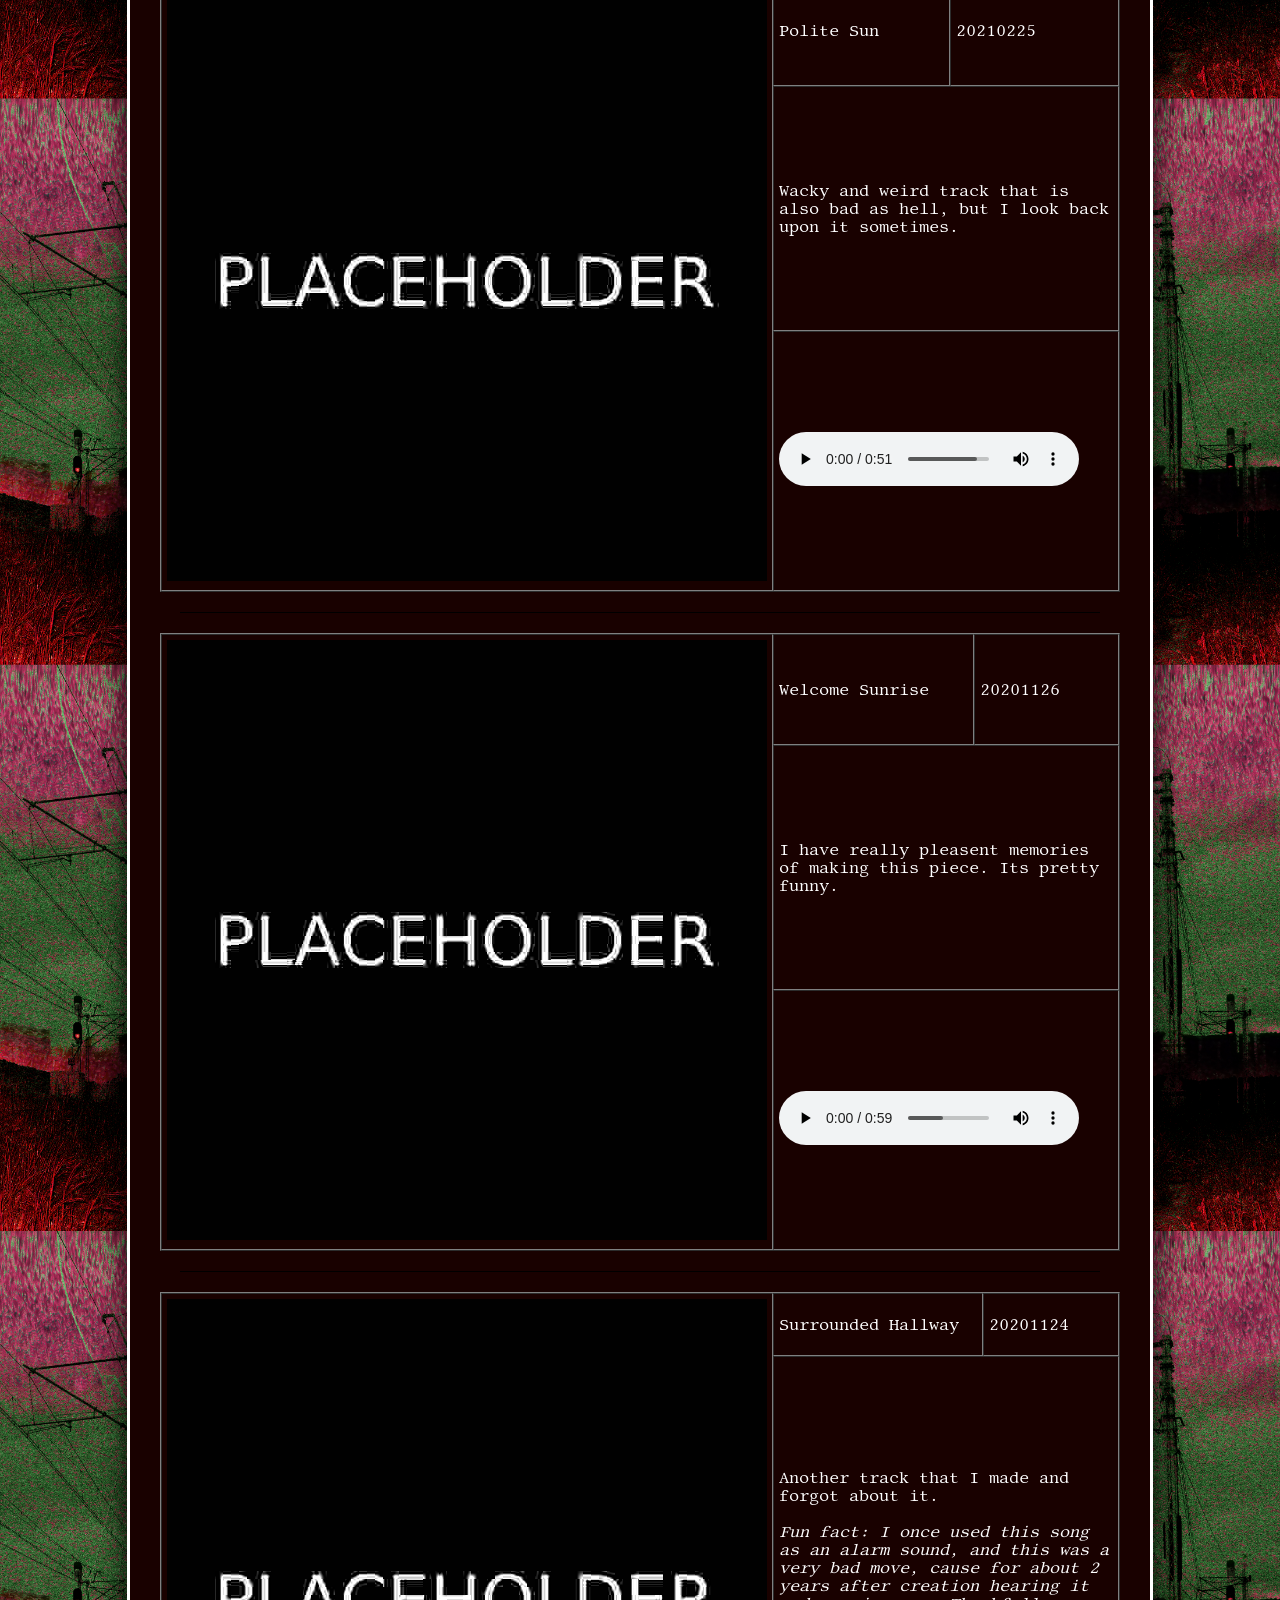
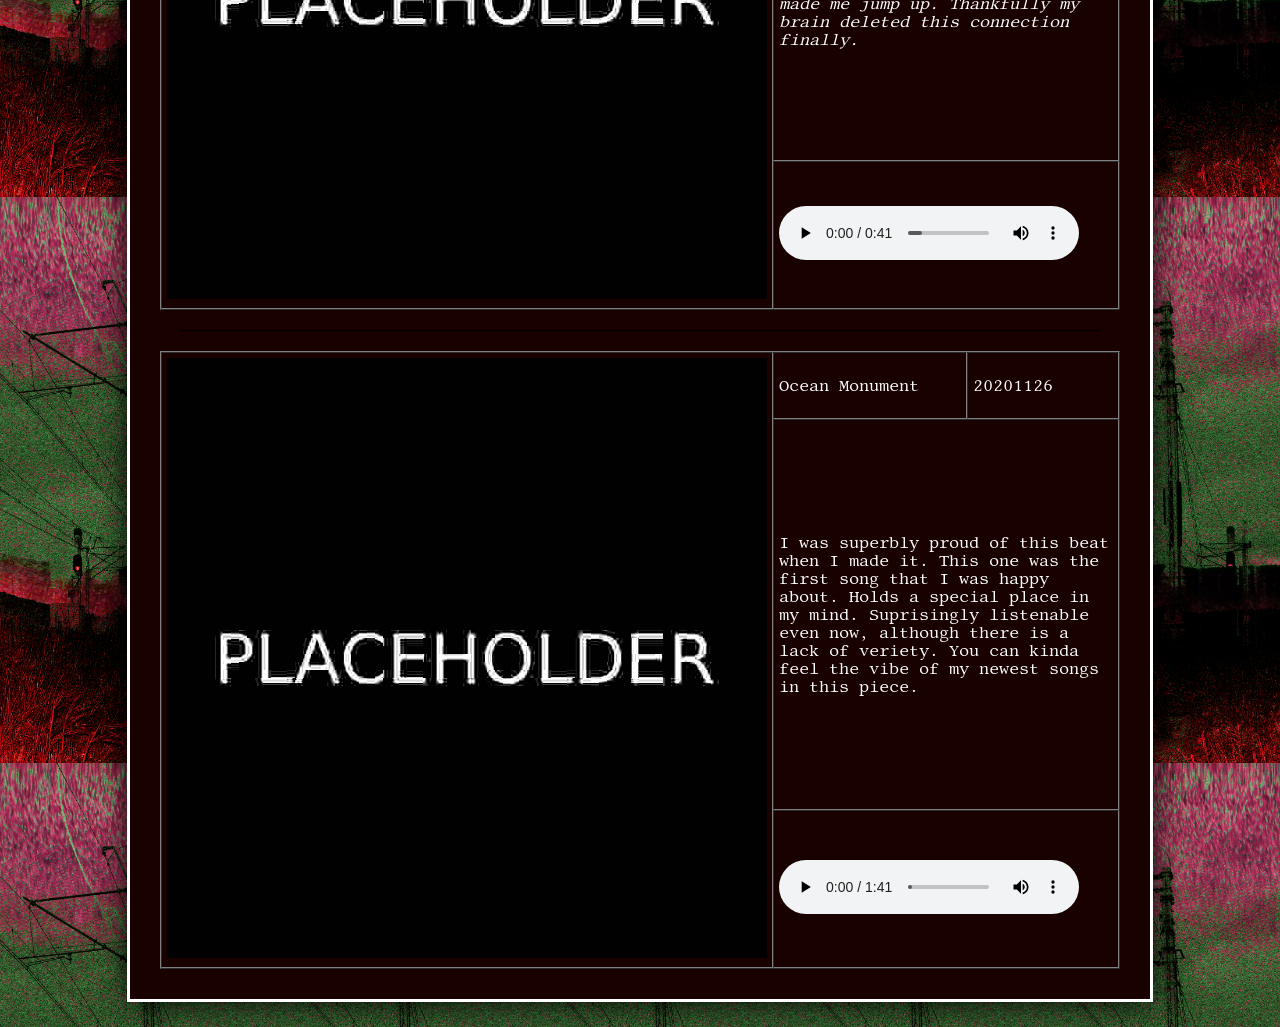
==== commit 912ea552: "Update" ====
--- a/2021.html
+++ b/2021.html
@@ -30,7 +30,7 @@
                 <a href="./2021.html"><b>2020-21</b></a> ]
             </div>
 
-            <div id="header"><h1>2020-21</h1></div>
+            <h1 style="background-color: green; color: white;">2020-21</h1>
             <p id="thoughts">This is where it all began. This site houses not good tracks, but nostalgic ones that helped me with learning how to do basics. All of the songs here didn't have covers, so I added them later (2025).</p>
 
             <hr>
--- a/years.css
+++ b/years.css
@@ -1,9 +1,13 @@
 html, body, div { margin: 0; padding: 0; border: 0 none; }
 #container { width: 960px; padding: 30px; margin: 25px auto; background-color: black; color: white; border: 3px solid #fff; box-shadow: 0 0 30px 0 black; }
-body { background-image: url("./kirby1.jpg"); background-repeat: repeat; }
+@font-face { font-family: 'LibertinusMono'; src: url('./LibertinusMono.ttf') format('truetype'); font-weight: normal; font-style: normal; }
+@font-face { font-family: 'Danfo'; src: url('./Danfo.ttf') format('truetype'); font-weight: normal; font-style: normal; }
+body { font-family: LibertinusMono; background-image: url("./kirby1.jpg"); background-repeat: repeat; }
 hr { border: 0; border-top: 1px solid black; margin: 20px; }
 
+#nav { font-family: serif-sans; }
 #thoughts { text-align: justify; }
 a { text-decoration: none; color: lightblue; }
 a:hover { font-style: italic; }
 a:visited { color: lightblue; text-decoration: inherit; }
+h1 { font-family: Danfo, sans; letter-spacing: 15px; background-color: yellow; color: black; text-align: center;}
